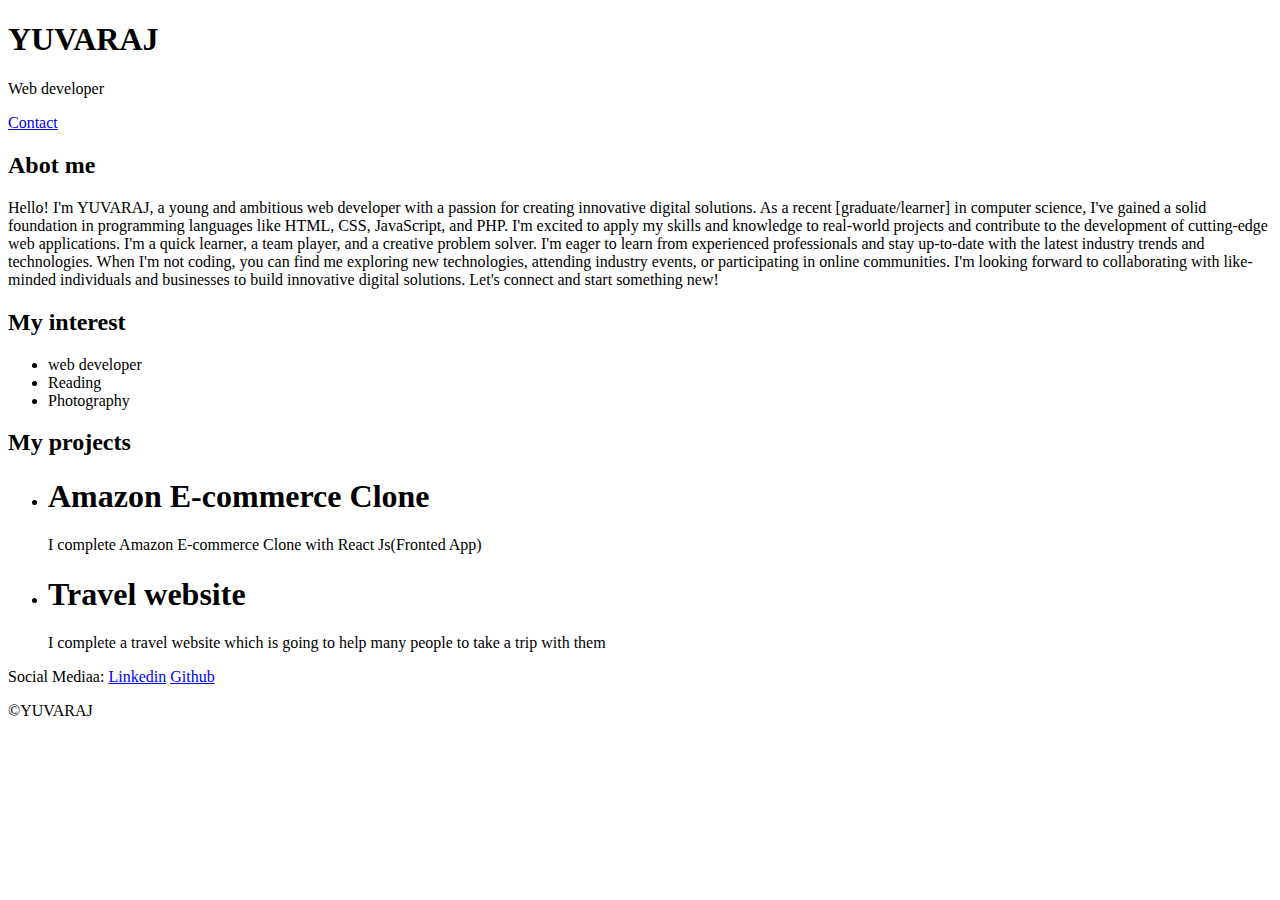
==== index.html @ 6043e9dd "Add files via upload" ====
<!DOCTYPE html>
<html>

<head>
    <title>Portfolio</title>
    <link rel="stylesheet" href="C:\Users\YUVARAJ\Desktop\FSWD\CSS\Portfolio\style.css">
    <link rel="preconnect" href="https://fonts.googleapis.com">
    <link rel="preconnect" href="https://fonts.gstatic.com" crossorigin>
    <link
        href="https://fonts.googleapis.com/css2?family=Agbalumo&family=Grape+Nuts&family=Lobster&family=Young+Serif&display=swap"
        rel="stylesheet">
</head>

<body>
    <!-- s stands for section in classes -->

    <div class="container">
        <div class="s-one">
            <h1 class="s-one__name">YUVARAJ</h1>
            <P class="s-one__role">Web developer</P>
            <a class="s-one__contact" href="C:\Users\YUVARAJ\Desktop\FSWD\CSS\Portfolio\contact.html">Contact</a>
        </div>

        <div class="s-two">
            <h2 class="s-two__title">Abot me</h2>
            <p class="s-two__desc">Hello! I'm YUVARAJ, a young and ambitious web developer with a passion for creating
                innovative digital solutions. As a recent [graduate/learner] in computer science, I've gained a solid
                foundation in programming languages like HTML, CSS, JavaScript, and PHP.

                I'm excited to apply my skills and knowledge to real-world projects and contribute to the development of
                cutting-edge web applications. I'm a quick learner, a team player, and a creative problem solver. I'm
                eager to learn from experienced professionals and stay up-to-date with the latest industry trends and
                technologies.

                When I'm not coding, you can find me exploring new technologies, attending industry events, or
                participating in online communities. I'm looking forward to collaborating with like-minded individuals
                and businesses to build innovative digital solutions. Let's connect and start something new!</p>
        </div>

        <div class="s-three">
            <h2 class="s-three__title">My interest</h2>
            <ul class="s-three__desc">
                <li>web developer</li>
                <li>Reading</li>
                <li>Photography</li>
            </ul>
        </div>

        <div class="s-four">
            <h2 class="s-four__title">My projects</h2>
            <ul class="s-four__desc">
                <li>
                    <h1>Amazon E-commerce Clone</h1>
                    <P>I complete Amazon E-commerce Clone with React Js(Fronted App)</P>
                </li>
                <li>
                    <h1>Travel website</h1>
                    <P>I complete a travel website which is going to help many people to take a trip with them</P>
                </li>
            </ul>

        </div>

        <div class="s-five">
            <p class="s-five__title">Social Mediaa:
                <a href="https://www.linkedin.com/in/yuvaraj-n-496145287">Linkedin</a>
                <a href="https://github.com/Yuvaraj200201">Github</a>
            </p>
            <p class="s-five__desc">&copy;YUVARAJ</p>
        </div>

    </div>
</body>

</html>
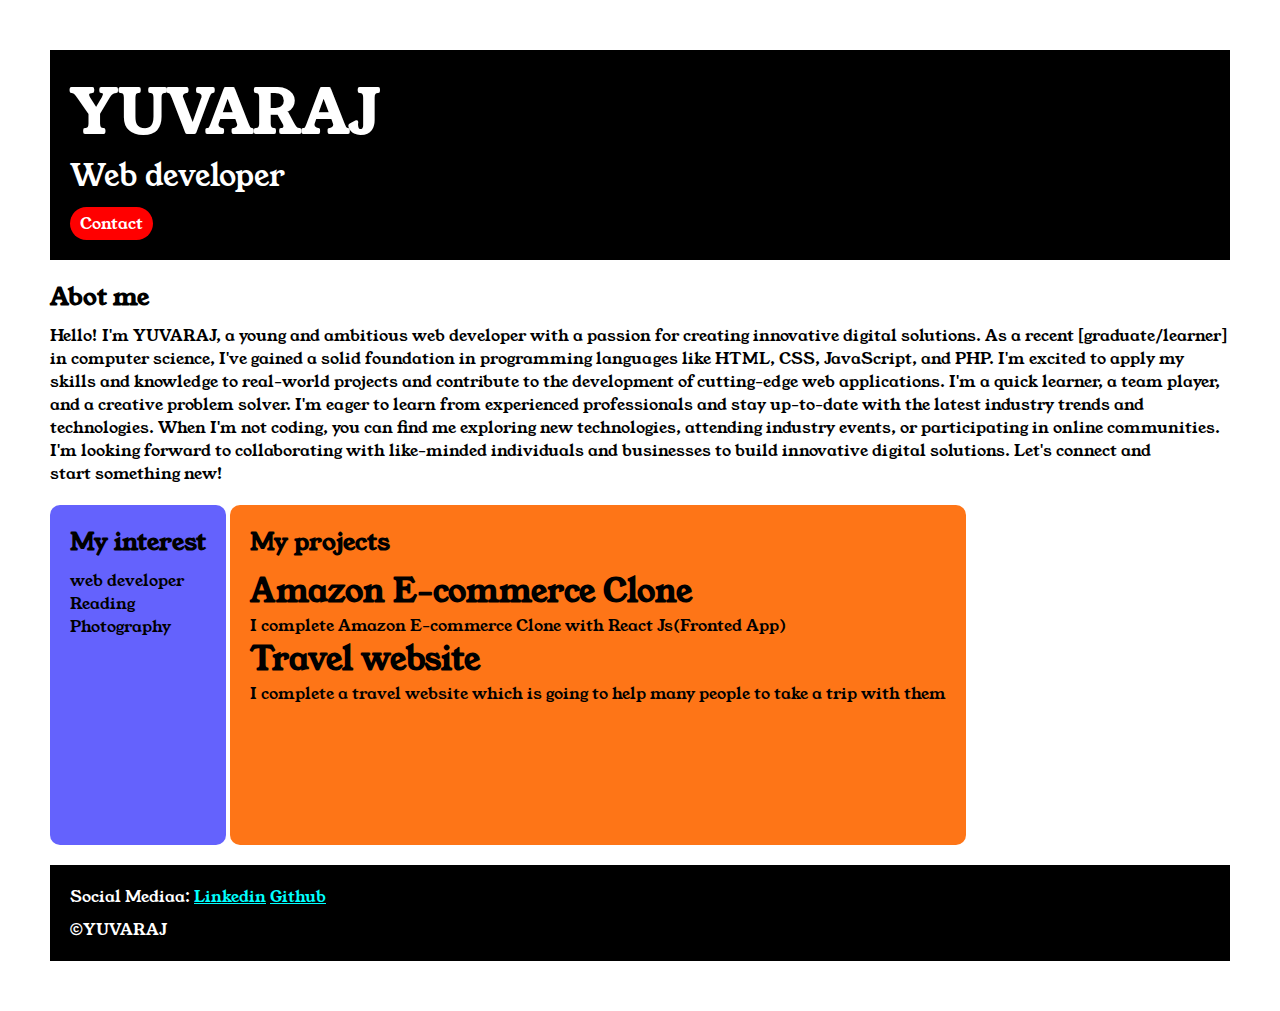
==== commit 10110c8a: "Update index.html" ====
--- a/index.html
+++ b/index.html
@@ -3,7 +3,7 @@
 
 <head>
     <title>Portfolio</title>
-    <link rel="stylesheet" href="C:\Users\YUVARAJ\Desktop\FSWD\CSS\Portfolio\style.css">
+    <link rel="stylesheet" href="style.css">
     <link rel="preconnect" href="https://fonts.googleapis.com">
     <link rel="preconnect" href="https://fonts.gstatic.com" crossorigin>
     <link
--- a/style.css
+++ b/style.css
@@ -0,0 +1,124 @@
+* {
+    padding: 0;
+    margin: 0;
+}
+
+body {
+    font-family: 'Young Serif', serif;
+}
+
+.container {
+    padding: 50px;
+}
+
+.s-one {
+    background-color: black;
+    color: white;
+    padding: 20px;
+}
+
+.s-one__contact {
+    background-color: red;
+    color: white;
+    text-decoration: none;
+    padding: 5px 10px 5px 10px;
+    display: inline-block;
+    margin: 10px 0 0 0;
+    border-radius: 25px;
+}
+.s-one__contact:hover{
+    background-color: blue;
+}
+
+.s-one__name {
+    font-size: 60px;
+
+}
+
+.s-one__role {
+    font-size: 30px;
+}
+
+.s-two,
+.s-three,
+.s-four,
+.s-five {
+    margin: 20px 0 0 0;
+}
+
+.s-two__desc,
+.s-three__desc,
+.s-four__desc,
+.s-five__desc {
+    margin: 10px 0 0 0;
+}
+
+.s-five {
+    background-color: black;
+    color: white;
+    padding: 20px;
+}
+
+.s-five__title a {
+    color: aqua;
+}
+
+.s-three li,
+.s-four li {
+    list-style: none;
+}
+
+.s-three {
+    background-color: #6462FD;
+    color: black;
+    padding: 20px;
+    border-radius: 10px;
+    display: inline-block;
+    height: 300px;
+    vertical-align: top;
+}
+.s-four {
+    background-color: #FE7517;
+    color: black;
+    padding: 20px;
+    border-radius: 10px;
+    display: inline-block;
+    height: 300px;
+    vertical-align: top;
+}
+
+
+.contact-form {
+    margin: 20px;
+}
+
+.contact-form__input,.contact-form__textarea,.contact-form__submit {
+    margin: 10px 0 0 0;
+}
+
+.contact-form__input{
+    padding: 10px;
+    border: none;
+    border-bottom: solid black 1px;
+}
+
+.contact-form__textarea{
+    padding: 10px;
+    border: solid black 1px;
+}
+
+.contact-form__submit{
+    padding: 10px 20px 10px 20px;
+    background-color: orangered;
+    color: black;
+    border: none;
+    border-radius: 25px;
+}
+
+.contact-form__submit:hover{
+    background-color: blue;
+    color: white;
+}
+.s-five a:hover{
+    color: red;
+}